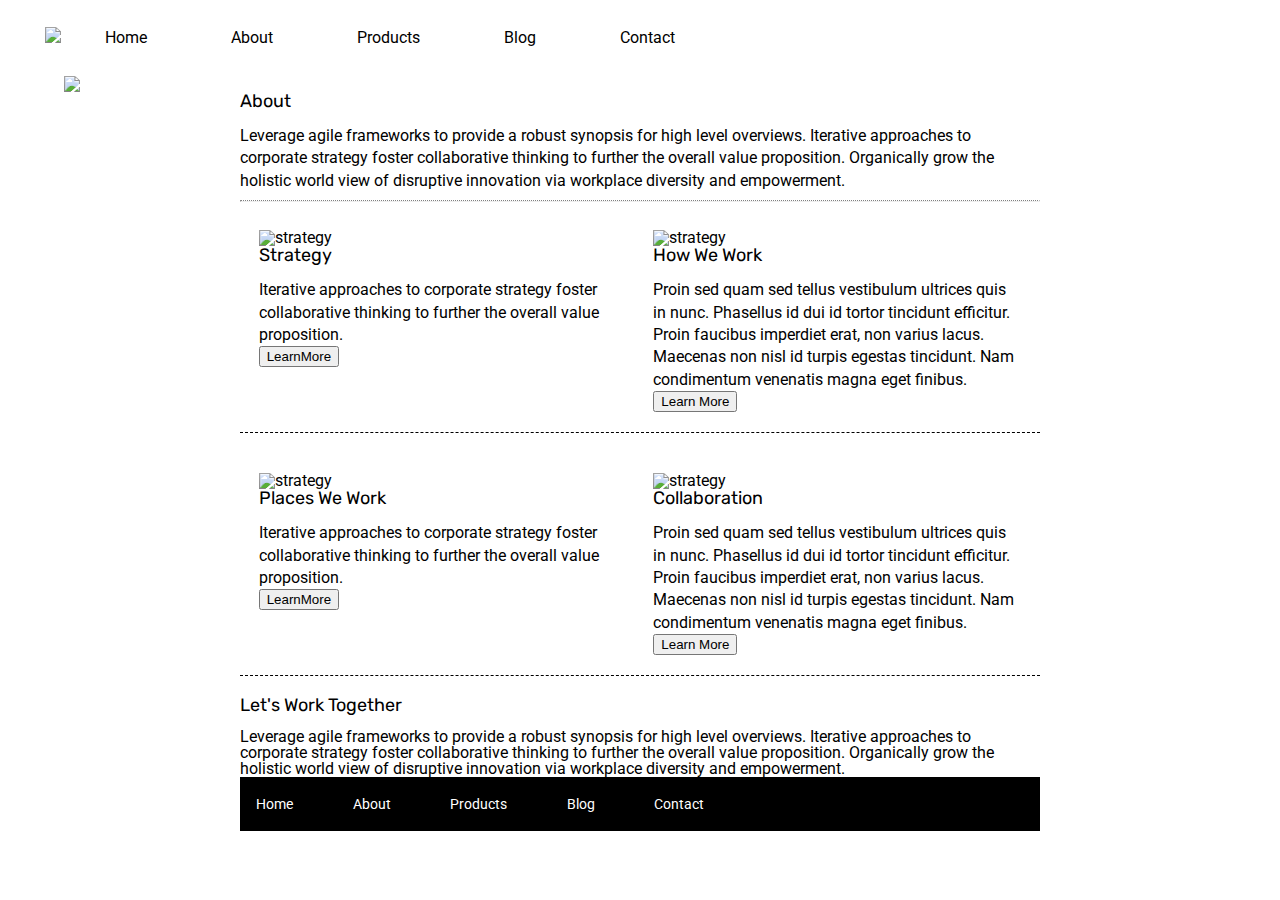
==== about.html @ 81a30b4c "I'm so close to finishing but 3 hours are up" ====
<!doctype html>

<html lang="en">
<head>
  <meta charset="utf-8">

  <title>Sprint Challenge - About</title>

  <link href="https://fonts.googleapis.com/css?family=Roboto|Rubik" rel="stylesheet">
  <link rel="stylesheet" href="css/index.css">

</head>

<header>


   <nav class="navimenu">
     <img class="logo" a href="index.html" src="img/lambda-black.png">
     <a href="index.html">Home</a>
     <a href="about.html">About</a>
     <a href="index.html">Products</a>
     <a href="index.html">Blog</a>
     <a href="index.html">Contact</a>
   </nav>
 </header>
<img class="fastcars" src="img/jumbo-about.png">

<body>
    <div class="container about-page">

    <h1>About</h1>

    <p>Leverage agile frameworks to provide a robust synopsis for high level overviews. Iterative approaches to corporate strategy foster collaborative thinking to further the overall value proposition. Organically grow the holistic world view of disruptive innovation via workplace diversity and empowerment.</p>

<hr style="border-top: dotted 1px;" />


<div class="container">

    <section class="top-content">
        <div class="text-container">
          <img src="img/about-plan.png" alt="strategy">
            <h2>Strategy</h2>
             <p>Iterative approaches to corporate strategy foster collaborative thinking to further the overall value proposition.</p>
             <button>LearnMore</button>
        </div>
        <div class="text-container">
          <img src="img/about-working.png" alt="strategy">
            <h2>How We Work</h2>
            <p>Proin sed quam sed tellus vestibulum ultrices quis in nunc. Phasellus id dui id tortor tincidunt efficitur. Proin faucibus imperdiet erat, non varius lacus. Maecenas non nisl id turpis egestas tincidunt. Nam condimentum venenatis magna eget finibus.</p>
            <button>Learn More</button>
        </div>
    </section>



    <section class="top-content">
        <div class="text-container">
          <img src="img/about-office.png" alt="strategy">
            <h2>Places We Work</h2>
             <p>Iterative approaches to corporate strategy foster collaborative thinking to further the overall value proposition.</p>
             <button>LearnMore</button>
        </div>
        <div class="text-container">
          <img src="img/about-meeting.png" alt="strategy">
            <h2>Collaboration</h2>
            <p>Proin sed quam sed tellus vestibulum ultrices quis in nunc. Phasellus id dui id tortor tincidunt efficitur. Proin faucibus imperdiet erat, non varius lacus. Maecenas non nisl id turpis egestas tincidunt. Nam condimentum venenatis magna eget finibus.</p>
            <button class"button">Learn More</button>

        </div>
    </section>

</div>

    <h2>Let's Work Together</h2>

    Leverage agile frameworks to provide a robust synopsis for high level overviews. Iterative approaches to corporate strategy foster collaborative thinking to further the overall value proposition. Organically grow the holistic world view of disruptive innovation via workplace diversity and empowerment.

      <footer>
        <nav>
          <a href="index.html">Home</a>
          <a href="#">About</a>
          <a href="#">Products</a>
          <a href="#">Blog</a>
          <a href="#">Contact</a>
        </nav>
      </footer>
    </div><!-- container -->
</body>
</html>
---- css/index.css ----
/* http://meyerweb.com/eric/tools/css/reset/
   v2.0 | 20110126
   License: none (public domain)
*/

html, body, div, span, applet, object, iframe,
h1, h2, h3, h4, h5, h6, p, blockquote, pre,
a, abbr, acronym, address, big, cite, code,
del, dfn, em, img, ins, kbd, q, s, samp,
small, strike, strong, sub, sup, tt, var,
b, u, i, center,
dl, dt, dd, ol, ul, li,
fieldset, form, label, legend,
table, caption, tbody, tfoot, thead, tr, th, td,
article, aside, canvas, details, embed,
figure, figcaption, footer, header, hgroup,
menu, nav, output, ruby, section, summary,
time, mark, audio, video {
	margin: 0;
	padding: 0;
	border: 0;
	font-size: 100%;
	font: inherit;
	vertical-align: baseline;
}
/* HTML5 display-role reset for older browsers */
article, aside, details, figcaption, figure,
footer, header, hgroup, menu, nav, section {
	display: block;
}
body {
	line-height: 1;
}
ol, ul {
	list-style: none;
}
blockquote, q {
	quotes: none;
}
blockquote:before, blockquote:after,
q:before, q:after {
	content: '';
	content: none;
}
table {
	border-collapse: collapse;
	border-spacing: 0;
}

* {
    box-sizing: border-box;
}

html, body {
    height: 100%;
    font-family: 'Roboto', sans-serif;
}

h1, h2, h3, h4, h5 {
    font-size: 18px;
    margin-bottom: 15px;
    font-family: 'Rubik', sans-serif;
}

p {
    line-height: 1.4;
}

.logo {
	margin-left: 45px;
	margin-top: 15px;

}

.navimenu a {
	text-decoration: none;
	color: black;
	padding: 30px;
	display: inline-block;
	margin-left: 10px;
	margin-right: 10px;

}

.fastcars {
	display: flex;
	margin-left: auto;
  margin-right: auto;
	width: 90%;
	position: relative;
	align-items: center;
}


.container {
    width: 800px;
    margin: 0 auto;
}

.top-content {
    display: flex;
    flex-wrap: wrap;
    justify-content: space-evenly;
    margin-bottom: 20px;
	  border-bottom: 1px dashed black;
}

.top-content .text-container {
    width: 48%;
    padding: 0 1%;
    padding-bottom: 20px;
		padding-top: 20px;
}

.middle-content {
    margin-bottom: 20px;
    border-bottom: 1px dashed black;
}

.middle-content h2 {
    padding: 0 2%;
    margin-bottom: 0;
}

#b1 {
	background-color: teal;
}

#b2 {
	background-color: gold;
}

#b3 {
	background-color: cadetblue;
}
#b4 {
	background-color: coral;
}
#b5  {
	background-color: crimson;
}

#b6 {
	background-color: forestgreen;
}
#b7 {
	background-color: darkorchid;
}
#b8 {
	background-color: hotpink;
}
#b9 {
	background-color: indigo;
}
#b10 {
	background-color: dodgerblue;
}

.middle-content .boxes {
    display: flex;
    flex-wrap: wrap;
    justify-content: space-evenly;
}

.middle-content .boxes .box {
    width: 12.5%;
    height: 100px;
    background: black;
    margin: 20px 2.5%;
    color: white;
    display: flex;
    align-items: center;
    justify-content: center;
}

.bottom-content {
    display: flex;
    margin: 0 2% 20px;
    justify-content: space-around;
}

.bottom-content .text-container {
    padding-right: 4%;
}

.bottom-content .text-container:last-child {
    padding-right: 0;
}

footer {
    width: 100%;
    background: black;
}

footer nav {
    width: 60%;
    display: flex;
    justify-content: space-between;
    align-items: center;
    padding: 20px 2%;
    font-size: 14px;
}

footer nav a {
    color: white;
    text-decoration: none;
}
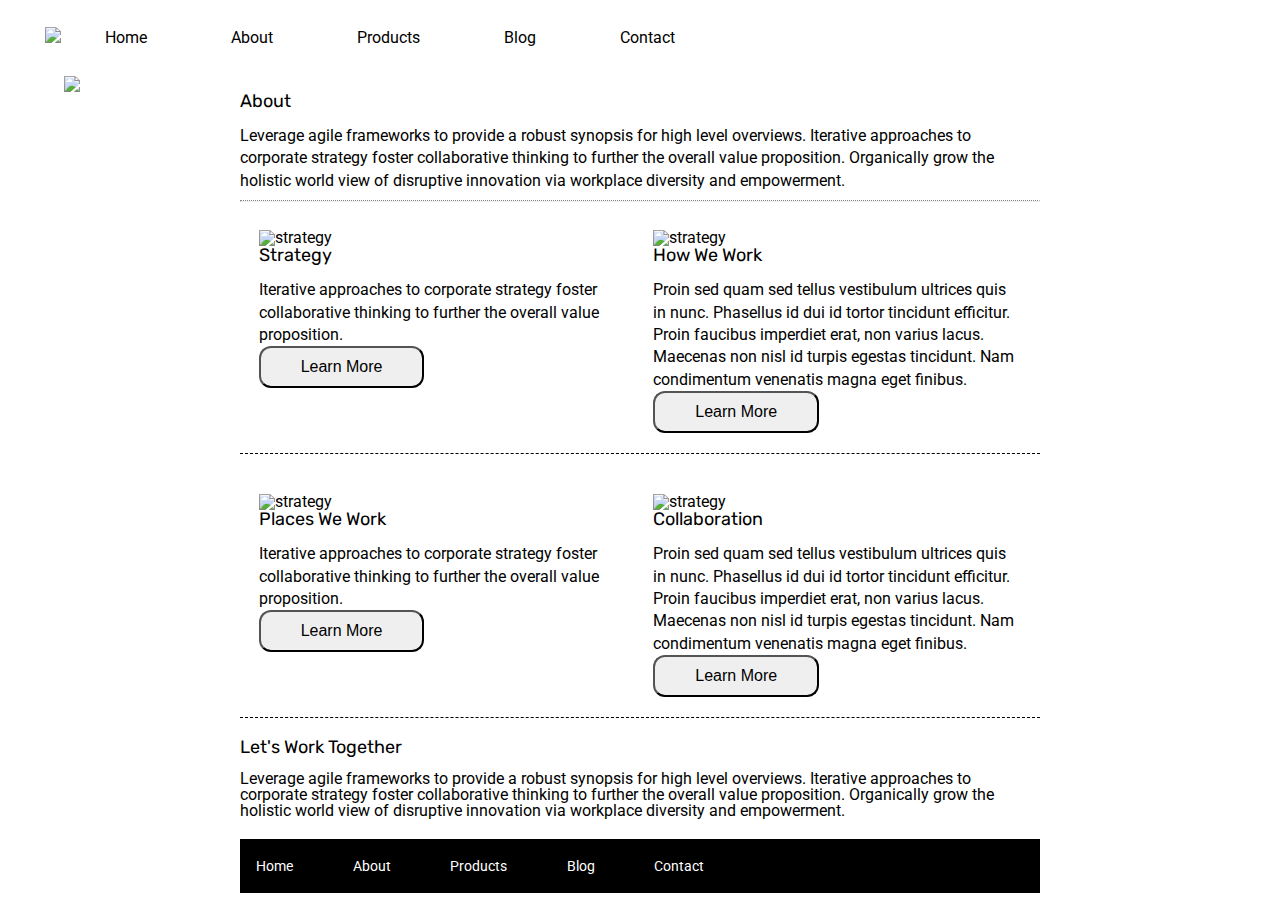
==== commit b1c80d5e: "Few updates" ====
--- a/about.html
+++ b/about.html
@@ -32,7 +32,7 @@
 
     <p>Leverage agile frameworks to provide a robust synopsis for high level overviews. Iterative approaches to corporate strategy foster collaborative thinking to further the overall value proposition. Organically grow the holistic world view of disruptive innovation via workplace diversity and empowerment.</p>
 
-<hr style="border-top: dotted 1px;" />
+<hr style="border-top: dotted 1px; width" />
 
 
 <div class="container">
@@ -42,13 +42,13 @@
           <img src="img/about-plan.png" alt="strategy">
             <h2>Strategy</h2>
              <p>Iterative approaches to corporate strategy foster collaborative thinking to further the overall value proposition.</p>
-             <button>LearnMore</button>
+             <button class="button">Learn More</button>
         </div>
         <div class="text-container">
           <img src="img/about-working.png" alt="strategy">
             <h2>How We Work</h2>
             <p>Proin sed quam sed tellus vestibulum ultrices quis in nunc. Phasellus id dui id tortor tincidunt efficitur. Proin faucibus imperdiet erat, non varius lacus. Maecenas non nisl id turpis egestas tincidunt. Nam condimentum venenatis magna eget finibus.</p>
-            <button>Learn More</button>
+            <button class="button">Learn More</button>
         </div>
     </section>
 
@@ -59,13 +59,13 @@
           <img src="img/about-office.png" alt="strategy">
             <h2>Places We Work</h2>
              <p>Iterative approaches to corporate strategy foster collaborative thinking to further the overall value proposition.</p>
-             <button>LearnMore</button>
+             <button class="button">Learn More</button>
         </div>
         <div class="text-container">
           <img src="img/about-meeting.png" alt="strategy">
             <h2>Collaboration</h2>
             <p>Proin sed quam sed tellus vestibulum ultrices quis in nunc. Phasellus id dui id tortor tincidunt efficitur. Proin faucibus imperdiet erat, non varius lacus. Maecenas non nisl id turpis egestas tincidunt. Nam condimentum venenatis magna eget finibus.</p>
-            <button class"button">Learn More</button>
+            <button class="button">Learn More</button>
 
         </div>
     </section>
--- a/css/index.css
+++ b/css/index.css
@@ -187,6 +187,17 @@
     padding-right: 0;
 }
 
+.button {
+ background-color: white
+ border: 2px solid black;
+ color: black;
+ padding: 10px 40px;
+ text-align: center;
+ text-decoration: none;
+ font-size: 16px;
+ border-radius: 12px;
+}
+
 footer {
     width: 100%;
     background: black;
@@ -199,6 +210,7 @@
     align-items: center;
     padding: 20px 2%;
     font-size: 14px;
+		margin-top: 20px
 }
 
 footer nav a {
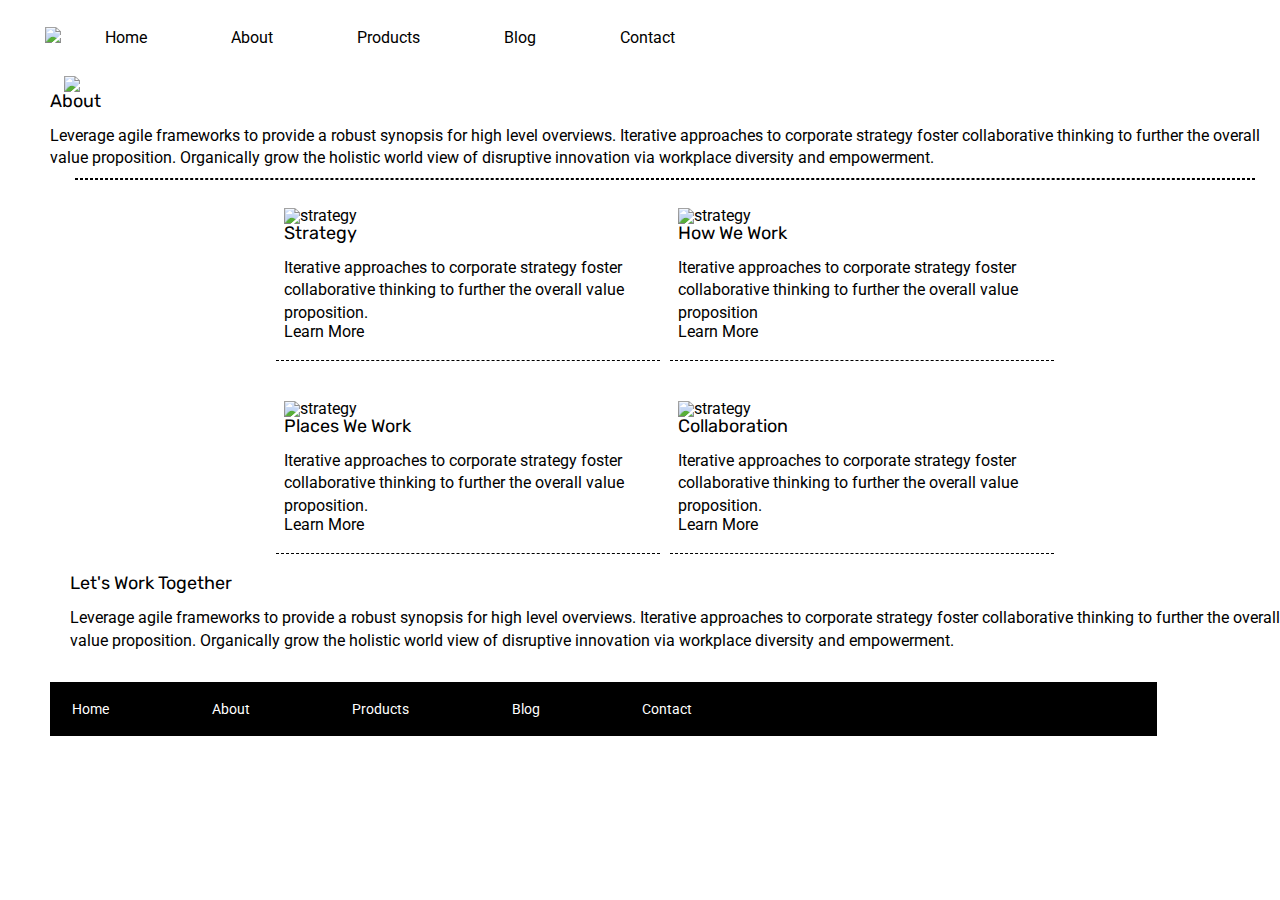
==== commit d5d22bb5: "Final commit" ====
--- a/about.html
+++ b/about.html
@@ -26,56 +26,56 @@
 <img class="fastcars" src="img/jumbo-about.png">
 
 <body>
-    <div class="container about-page">
+    <div class="container-about-page">
+     <div class="about-section">
+       <h1>About</h1>
 
-    <h1>About</h1>
-
-    <p>Leverage agile frameworks to provide a robust synopsis for high level overviews. Iterative approaches to corporate strategy foster collaborative thinking to further the overall value proposition. Organically grow the holistic world view of disruptive innovation via workplace diversity and empowerment.</p>
-
-<hr style="border-top: dotted 1px; width" />
+       <p>Leverage agile frameworks to provide a robust synopsis for high level overviews. Iterative approaches to corporate strategy foster collaborative thinking to further the overall value proposition. Organically grow the holistic world view of disruptive innovation via workplace diversity and empowerment.</p>
+     </div>
+    <hr style="border: 1px dashed black; width: 96%;" />
 
 
 <div class="container">
 
-    <section class="top-content">
+    <section class="top-content2">
         <div class="text-container">
           <img src="img/about-plan.png" alt="strategy">
             <h2>Strategy</h2>
              <p>Iterative approaches to corporate strategy foster collaborative thinking to further the overall value proposition.</p>
-             <button class="button">Learn More</button>
+             <div class="button">Learn More</div>
         </div>
         <div class="text-container">
           <img src="img/about-working.png" alt="strategy">
             <h2>How We Work</h2>
-            <p>Proin sed quam sed tellus vestibulum ultrices quis in nunc. Phasellus id dui id tortor tincidunt efficitur. Proin faucibus imperdiet erat, non varius lacus. Maecenas non nisl id turpis egestas tincidunt. Nam condimentum venenatis magna eget finibus.</p>
-            <button class="button">Learn More</button>
+            <p>Iterative approaches to corporate strategy foster collaborative thinking to further the overall value proposition</p>
+            <div class="button">Learn More</div>
         </div>
     </section>
 
 
 
-    <section class="top-content">
+    <section class="top-content2">
         <div class="text-container">
           <img src="img/about-office.png" alt="strategy">
             <h2>Places We Work</h2>
              <p>Iterative approaches to corporate strategy foster collaborative thinking to further the overall value proposition.</p>
-             <button class="button">Learn More</button>
+             <div class="button">Learn More</div>
         </div>
         <div class="text-container">
           <img src="img/about-meeting.png" alt="strategy">
             <h2>Collaboration</h2>
-            <p>Proin sed quam sed tellus vestibulum ultrices quis in nunc. Phasellus id dui id tortor tincidunt efficitur. Proin faucibus imperdiet erat, non varius lacus. Maecenas non nisl id turpis egestas tincidunt. Nam condimentum venenatis magna eget finibus.</p>
-            <button class="button">Learn More</button>
+            <p>Iterative approaches to corporate strategy foster collaborative thinking to further the overall value proposition.</p>
+            <div class="button">Learn More</div>
 
         </div>
     </section>
 
 </div>
+    <div class="bottom-content-about">
+     <h2>Let's Work Together</h2>
 
-    <h2>Let's Work Together</h2>
-
-    Leverage agile frameworks to provide a robust synopsis for high level overviews. Iterative approaches to corporate strategy foster collaborative thinking to further the overall value proposition. Organically grow the holistic world view of disruptive innovation via workplace diversity and empowerment.
-
+     <p>Leverage agile frameworks to provide a robust synopsis for high level overviews. Iterative approaches to corporate strategy foster collaborative thinking to further the overall value proposition. Organically grow the holistic world view of disruptive innovation via workplace diversity and empowerment.</p>
+    </div>
       <footer>
         <nav>
           <a href="index.html">Home</a>
--- a/css/index.css
+++ b/css/index.css
@@ -121,6 +121,12 @@
     padding: 0 2%;
     margin-bottom: 0;
 }
+.bottom-content-about{
+	margin-left: 20px;
+}
+/* .text-container { */
+	border-bottom: 1px dashed black;
+}
 
 #b1 {
 	background-color: teal;
@@ -187,20 +193,50 @@
     padding-right: 0;
 }
 
+.container-about-page {
+margin-left: 50px;
+
+}
+/* .about-section {
+	/* border-bottom: 1px dashed black; */
+} */
+
 .button {
- background-color: white
- border: 2px solid black;
- color: black;
- padding: 10px 40px;
- text-align: center;
- text-decoration: none;
- font-size: 16px;
- border-radius: 12px;
-}
+	background-color: white;
+  border: 2px solid black;
+  border-radius: 12px;
+	color: black;
+  padding: 12px 34px;
+  text-align: center;
+  text-decoration: none;
+  display: inline-block;
+  font-size: 16px;
+  text-decoration: none;
+  vertical-align: middle;
+	margin-top: 10px;
+   }
+
+	 .top-content2 {
+	     display: flex;
+	     flex-wrap: wrap;
+	     justify-content: space-evenly;
+	     margin-bottom: 20px;
+
+	 }
+
+	 .top-content2 .text-container {
+	     width: 48%;
+	     padding: 0 1%;
+	     padding-bottom: 20px;
+	 		padding-top: 20px;
+			border-bottom: 1px dashed black;
+	 }
+
 
 footer {
-    width: 100%;
+    width: 90%;
     background: black;
+		margin-top: 30px;
 }
 
 footer nav {
@@ -210,7 +246,7 @@
     align-items: center;
     padding: 20px 2%;
     font-size: 14px;
-		margin-top: 20px
+
 }
 
 footer nav a {
